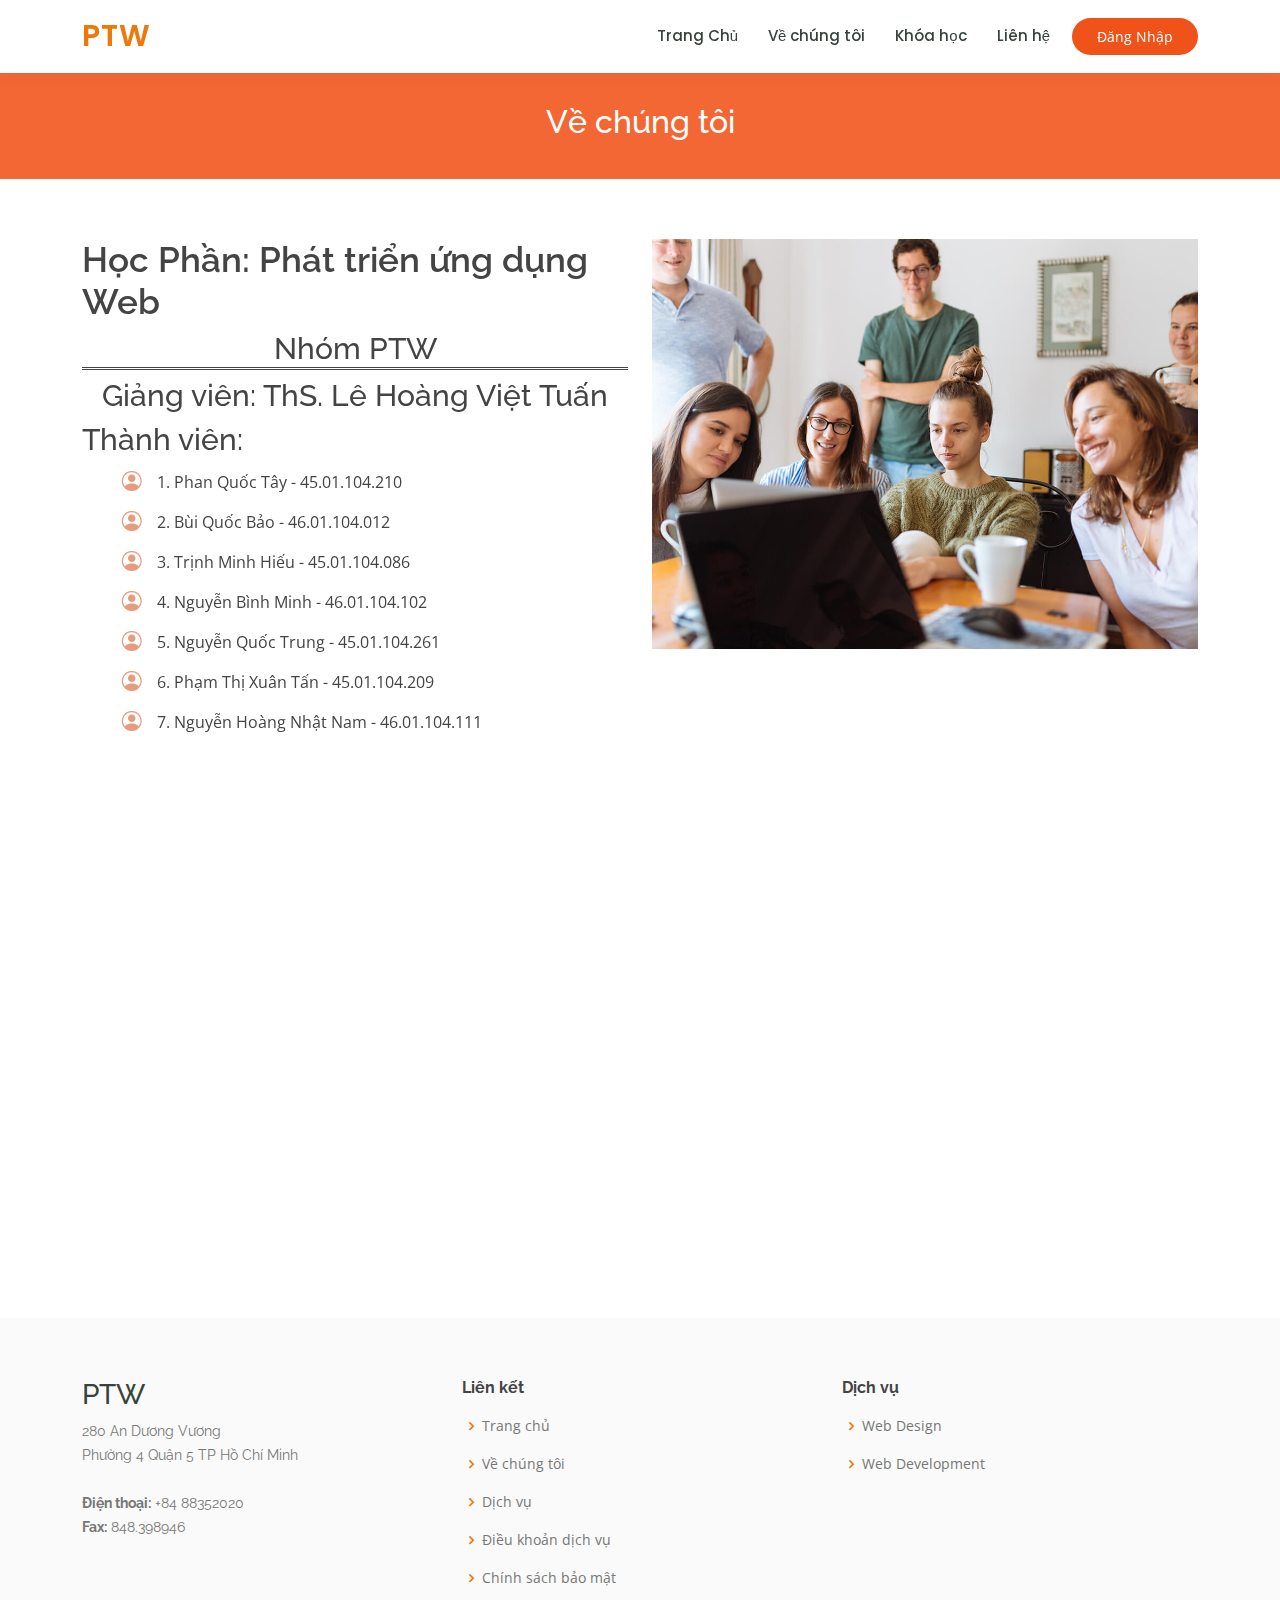
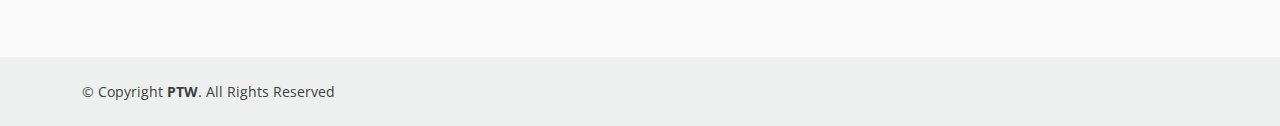
==== about.html @ c96e10dd "Tay commit" ====
<!DOCTYPE html>
<html lang="en">

<head>
  <meta charset="utf-8">
  <meta content="width=device-width, initial-scale=1.0" name="viewport">

  <title>Về chúng tôi</title>
  <meta content="" name="description">
  <meta content="" name="keywords">

  <!-- Favicons -->
  <link href="assets/img/favicon.ico" rel="icon">
  <link href="assets/img/apple-touch-icon.png" rel="apple-touch-icon">

  <!-- Google Fonts -->
  <link href="https://fonts.googleapis.com/css?family=Open+Sans:300,300i,400,400i,600,600i,700,700i|Raleway:300,300i,400,400i,500,500i,600,600i,700,700i|Poppins:300,300i,400,400i,500,500i,600,600i,700,700i" rel="stylesheet">

  <!-- Vendor CSS Files -->
  <link href="assets/vendor/animate.css/animate.min.css" rel="stylesheet">
  <link href="assets/vendor/aos/aos.css" rel="stylesheet">
  <link href="assets/vendor/bootstrap/css/bootstrap.min.css" rel="stylesheet">
  <link href="assets/vendor/bootstrap-icons/bootstrap-icons.css" rel="stylesheet">
  <link href="assets/vendor/boxicons/css/boxicons.min.css" rel="stylesheet">
  <link href="assets/vendor/remixicon/remixicon.css" rel="stylesheet">
  <link href="assets/vendor/swiper/swiper-bundle.min.css" rel="stylesheet">

  <link href="assets/css/style.css" rel="stylesheet">

</head>

<body>

  <!-- ======= Header ======= -->
  <header id="header" class="fixed-top">
    <div class="container d-flex align-items-center">

      <h1 class="logo me-auto"><a href="index.html">PTW</a></h1>
      <!-- <img src="./assets/img/favicon.ico" alt="logo"> -->
      <!-- Uncomment below if you prefer to use an image logo -->
      <!-- <a href="index.html" class="logo me-auto"><img src="assets/img/logo_nhom.JPG" alt="" class="img-fluid"></a> -->

      <nav id="navbar" class="navbar order-last order-lg-0">
        <ul>
          <li><a class="active" href="index.html">Trang Chủ</a></li>
          <li><a href="about.html">Về chúng tôi</a></li>
          <li><a href="courses.html">Khóa học</a></li>
          <!-- <li><a href="trainers.html">Trainers</a></li> -->
          <!-- <li><a href="events.html">Events</a></li> -->
          <!-- <li><a href="pricing.html">Pricing</a></li> -->

          <!-- <li class="dropdown"><a href="#"><span>Drop Down</span> <i class="bi bi-chevron-down"></i></a>
            <ul>
              <li><a href="#">Drop Down 1</a></li>
              <li class="dropdown"><a href="#"><span>Deep Drop Down</span> <i class="bi bi-chevron-right"></i></a>
                <ul>
                  <li><a href="#">Deep Drop Down 1</a></li>
                  <li><a href="#">Deep Drop Down 2</a></li>
                  <li><a href="#">Deep Drop Down 3</a></li>
                  <li><a href="#">Deep Drop Down 4</a></li>
                  <li><a href="#">Deep Drop Down 5</a></li>
                </ul>
              </li>
              <li><a href="#">Drop Down 2</a></li>
              <li><a href="#">Drop Down 3</a></li>
              <li><a href="#">Drop Down 4</a></li>
            </ul>
          </li> -->
          <li><a href="contact.html">Liên hệ</a></li>
        </ul>
        <i class="bi bi-list mobile-nav-toggle"></i>
      </nav><!-- .navbar -->

      <a href="courses.html" class="get-started-btn">Đăng Nhập</a>

    </div>
  </header><!-- End Header -->

  <main id="main">
    <!-- ======= Breadcrumbs ======= -->
    <div class="breadcrumbs" data-aos="fade-in">
      <div class="container">
        <h2>Về chúng tôi</h2>
        <p></p>
      </div>
    </div><!-- End Breadcrumbs -->

    <!-- ======= About Section ======= -->
    <section id="about" class="about">
      <div class="container" data-aos="fade-up">

        <div class="row">
          <div class="col-lg-6 order-1 order-lg-2" data-aos="fade-left" data-aos-delay="100">
            <img src="assets/img/about.jpg" class="img-fluid" alt="">
          </div>
          <div class="col-lg-6 pt-4 pt-lg-0 order-2 order-lg-1 content">
            <h3 style="font-size: 35px;">Học Phần: Phát triển ứng dụng Web</h3>
            <h2 style="font-size: 30px; text-align: center; border-bottom-style:double ;">Nhóm PTW</h2>
            <h2 style="font-size: 30px; text-align: center;">Giảng viên: ThS. Lê Hoàng Việt Tuấn</h2>
            
            <h2 style="font-size: 30px;">Thành viên:</h2>
            <ul>
              <li><a href="https://phanquoctay201.github.io/PQT-CV/#home"><i class="bi bi-person-circle" style="margin-left: 25px; padding: 15px;"></i></a>1. Phan Quốc Tây - 45.01.104.210 </li>
              <li><a href="https://phanquoctay201.github.io/CV_buiquocbao/"><i class="bi bi-person-circle" style="margin-left: 25px; padding: 15px;"></i></a>2. Bùi Quốc Bảo - 46.01.104.012 </li>
              <li><a href="#"><i class="bi bi-person-circle" style="margin-left: 25px; padding: 15px;"></i></a>3. Trịnh Minh Hiếu - 45.01.104.086 </li>
              <li><a href="https://phanquoctay201.github.io/CV_nguyenbinhminh/"><i class="bi bi-person-circle" style="margin-left: 25px; padding: 15px;"></i></a>4. Nguyễn Bình Minh - 46.01.104.102 </li>
              <li><a href="https://phanquoctay201.github.io/CV_nguyenquoctrung/"><i class="bi bi-person-circle" style="margin-left: 25px; padding: 15px;"></i></a>5. Nguyễn Quốc Trung - 45.01.104.261 </li>
              <li><a href="https://phanquoctay201.github.io/CV_phamthixuantan/"><i class="bi bi-person-circle" style="margin-left: 25px; padding: 15px;"></i></a>6. Phạm Thị Xuân Tấn - 45.01.104.209 </li>
              <li><a href="#"><i class="bi bi-person-circle" style="margin-left: 25px; padding: 15px;"></i></a>7. Nguyễn Hoàng Nhật Nam - 46.01.104.111 </li>
            </ul>
            <p>
            </p>

          </div>
        </div>

      </div>
    </section><!-- End About Section -->
    <section id="about" class="about">
      <div class="container" data-aos="fade-up">

        <div class="row">
          <div class="col-lg-6 order-1 order-lg-2" data-aos="fade-left" data-aos-delay="100">
            <img src="assets/img/PTW_about.jpg" class="img-fluid" alt="">
          </div>
          <div class="col-lg-6 pt-4 pt-lg-0 order-2 order-lg-1 content">
            <h3>Lí do ra đời trang web học lập trình PTW</h3>
            <p class="fst-italic">
              Trong khoảng thời gian bùng dịch COVID-19, nhiều cơ sở học đã phải tạm dừng học trực tiếp, vì thế chúng tôi mong muốn tạo một trang web học lập trình cho mọi người có thể học mọi lúc mọi nơi.
            </p>
            <ul>
              <li><i class="bi bi-check-circle"></i> Trang web có giao diện thân thiện, dễ sử dụng.</li>
              <li><i class="bi bi-check-circle"></i> Có các khóa học lập trình từ cơ bản đến nâng cao với bài giảng và bài tập đi kèm để đễ dàng tiếp thu.</li>
              <li><i class="bi bi-check-circle"></i> Người dùng có thể học mọi lúc mọi nơi, trên mọi thiết bị.</li>
            </ul>
            <p>
              PTW vẫn đang trong quá trình phát triển, luôn mong muốn nhận được những ý kiến đóng góp của mọi người để hoàn thiện và phát triển hơn trong tương lai.
            </p>

          </div>
        </div>

      </div>
    </section><!-- End About Section -->

    <!-- ======= Counts Section ======= -->
    <!-- <section id="counts" class="counts section-bg">
      <div class="container">

        <div class="row counters">

          <div class="col-lg-4 col-6 text-center">
            <span data-purecounter-start="0" data-purecounter-end="275" data-purecounter-duration="1" class="purecounter"></span>
            <p>Học viên</p>
          </div>

          <div class="col-lg-4 col-6 text-center">
            <span data-purecounter-start="0" data-purecounter-end="3" data-purecounter-duration="1" class="purecounter"></span>
            <p>Bài học</p>
          </div> -->

          <!-- <div class="col-lg-3 col-6 text-center">
            <span data-purecounter-start="0" data-purecounter-end="42" data-purecounter-duration="1" class="purecounter"></span>
            <p>Events</p>
          </div> -->

          <!-- <div class="col-lg-4 col-6 text-center">
            <span data-purecounter-start="0" data-purecounter-end="5" data-purecounter-duration="1" class="purecounter"></span>
            <p>
              Giảng viên
            </p>
          </div>

        </div>

      </div> -->
    </section><!-- End Counts Section -->

    <!-- ======= Testimonials Section ======= -->
    <!-- <section id="testimonials" class="testimonials">
      <div class="container" data-aos="fade-up">

        <div class="section-title">
          <h2>PTW Team</h2>
          <p>Các thành viên</p>
        </div>

        <div class="testimonials-slider swiper" data-aos="fade-up" data-aos-delay="100">
          <div class="swiper-wrapper">

            <div class="swiper-slide">
              <div class="testimonial-wrap">
                <div class="testimonial-item">
                  <img src="assets/img/testimonials/testimonials-1.jpg" class="testimonial-img" alt="">
                  <h3>Saul Goodman</h3>
                  <h4>Ceo &amp; Founder</h4>
                  <p>
                    <i class="bx bxs-quote-alt-left quote-icon-left"></i>
                    Proin iaculis purus consequat sem cure digni ssim donec porttitora entum suscipit rhoncus. Accusantium quam, ultricies eget id, aliquam eget nibh et. Maecen aliquam, risus at semper.
                    <i class="bx bxs-quote-alt-right quote-icon-right"></i>
                  </p>
                </div>
              </div>
            </div>End testimonial item

            <div class="swiper-slide">
              <div class="testimonial-wrap">
                <div class="testimonial-item">
                  <img src="assets/img/testimonials/testimonials-2.jpg" class="testimonial-img" alt="">
                  <h3>Sara Wilsson</h3>
                  <h4>Designer</h4>
                  <p>
                    <i class="bx bxs-quote-alt-left quote-icon-left"></i>
                    Export tempor illum tamen malis malis eram quae irure esse labore quem cillum quid cillum eram malis quorum velit fore eram velit sunt aliqua noster fugiat irure amet legam anim culpa.
                    <i class="bx bxs-quote-alt-right quote-icon-right"></i>
                  </p>
                </div>
              </div>
            </div> End testimonial item -->

            <!-- <div class="swiper-slide">
              <div class="testimonial-wrap">
                <div class="testimonial-item">
                  <img src="assets/img/testimonials/testimonials-3.jpg" class="testimonial-img" alt="">
                  <h3>Jena Karlis</h3>
                  <h4>Store Owner</h4>
                  <p>
                    <i class="bx bxs-quote-alt-left quote-icon-left"></i>
                    Enim nisi quem export duis labore cillum quae magna enim sint quorum nulla quem veniam duis minim tempor labore quem eram duis noster aute amet eram fore quis sint minim.
                    <i class="bx bxs-quote-alt-right quote-icon-right"></i>
                  </p>
                </div>
              </div>
            </div>End testimonial item -->

            <!-- <div class="swiper-slide">
              <div class="testimonial-wrap">
                <div class="testimonial-item">
                  <img src="assets/img/testimonials/testimonials-4.jpg" class="testimonial-img" alt="">
                  <h3>Matt Brandon</h3>
                  <h4>Freelancer</h4>
                  <p>
                    <i class="bx bxs-quote-alt-left quote-icon-left"></i>
                    Fugiat enim eram quae cillum dolore dolor amet nulla culpa multos export minim fugiat minim velit minim dolor enim duis veniam ipsum anim magna sunt elit fore quem dolore labore illum veniam.
                    <i class="bx bxs-quote-alt-right quote-icon-right"></i>
                  </p>
                </div>
              </div>
            </div>End testimonial item -->

            <!-- <div class="swiper-slide">
              <div class="testimonial-wrap">
                <div class="testimonial-item">
                  <img src="assets/img/testimonials/testimonials-5.jpg" class="testimonial-img" alt="">
                  <h3>John Larson</h3>
                  <h4>Entrepreneur</h4>
                  <p>
                    <i class="bx bxs-quote-alt-left quote-icon-left"></i>
                    Quis quorum aliqua sint quem legam fore sunt eram irure aliqua veniam tempor noster veniam enim culpa labore duis sunt culpa nulla illum cillum fugiat legam esse veniam culpa fore nisi cillum quid.
                    <i class="bx bxs-quote-alt-right quote-icon-right"></i>
                  </p>
                </div>
              </div>
            </div>End testimonial item -->

          <!-- </div>
          <div class="swiper-pagination"></div>
        </div>

      </div>
    </section>End Testimonials Section  -->

  </main><!-- End #main -->

  <!-- ======= Footer ======= -->
  <footer id="footer">

    <div class="footer-top">
      <div class="container">
        <div class="row">

          <div class="col-lg-4 col-md-6 footer-contact">
            <h3>PTW</h3>
            <p>
              280 An Dương Vương <br>
              Phường 4 Quận 5 TP Hồ Chí Minh<br>
              <!-- United States <br><br> -->
              <br>
              <strong>Điện thoại:</strong> +84 88352020<br>
              <strong>Fax:</strong> 848.398946<br>
            </p>
          </div>

          <div class="col-lg-4 col-md-6 footer-links">
            <h4>Liên kết</h4>
            <ul>
              <li><i class="bx bx-chevron-right"></i> <a href="#">Trang chủ</a></li>
              <li><i class="bx bx-chevron-right"></i> <a href="#">Về chúng tôi</a></li>
              <li><i class="bx bx-chevron-right"></i> <a href="#">Dịch vụ</a></li>
              <li><i class="bx bx-chevron-right"></i> <a href="#">Điều khoản dịch vụ</a></li>
              <li><i class="bx bx-chevron-right"></i> <a href="#">Chính sách bảo mật</a></li>
            </ul>
          </div>

          <div class="col-lg-4 col-md-6 footer-links">
            <h4>Dịch vụ</h4>
            <ul>
              <li><i class="bx bx-chevron-right"></i> <a href="#">Web Design</a></li>
              <li><i class="bx bx-chevron-right"></i> <a href="#">Web Development</a></li>
            </ul>
          </div>

        </div>
      </div>
    </div>

    <div class="container d-md-flex py-4">

      <div class="me-md-auto text-center text-md-start">
        <div class="copyright">
          &copy; Copyright <strong><span>PTW</span></strong>. All Rights Reserved
        </div>
        
      </div>
      <!-- <div class="footer-personal-link">
        <a href="https://phanquoctay201.github.io/PQT-CV/#home" class="personal-image" target="blank"><img src="./assets/img/avatar/avatar_pqt.jpg" alt="avatar_1"></a>
        <a href="#link github CV" class="personal-image" target="blank"><img src="./assets/img/avatar/" alt="avatar_2"></a>
        <a href="#link github CV" class="personal-image" target="blank"><img src="./assets/img/avatar/" alt="avatar_3"></a>
        <a href="#link github CV" class="personal-image" target="blank"><img src="./assets/img/avatar/" alt="avatar_4"></a>
        <a href="#link github CV" class="personal-image" target="blank"><img src="./assets/img/avatar/" alt="avatar_5"></a>
      </div> -->
    </div>
    
  </footer><!-- End Footer -->

  <div id="preloader"></div>
  <a href="#" class="back-to-top d-flex align-items-center justify-content-center"><i class="bi bi-arrow-up-short"></i></a>

  <!-- Vendor JS Files -->
  <script src="assets/vendor/purecounter/purecounter.js"></script>
  <script src="assets/vendor/aos/aos.js"></script>
  <script src="assets/vendor/bootstrap/js/bootstrap.bundle.min.js"></script>
  <script src="assets/vendor/swiper/swiper-bundle.min.js"></script>
  <script src="assets/vendor/php-email-form/validate.js"></script>

  <!-- Template Main JS File -->
  <script src="assets/js/main.js"></script>

</body>

</html>
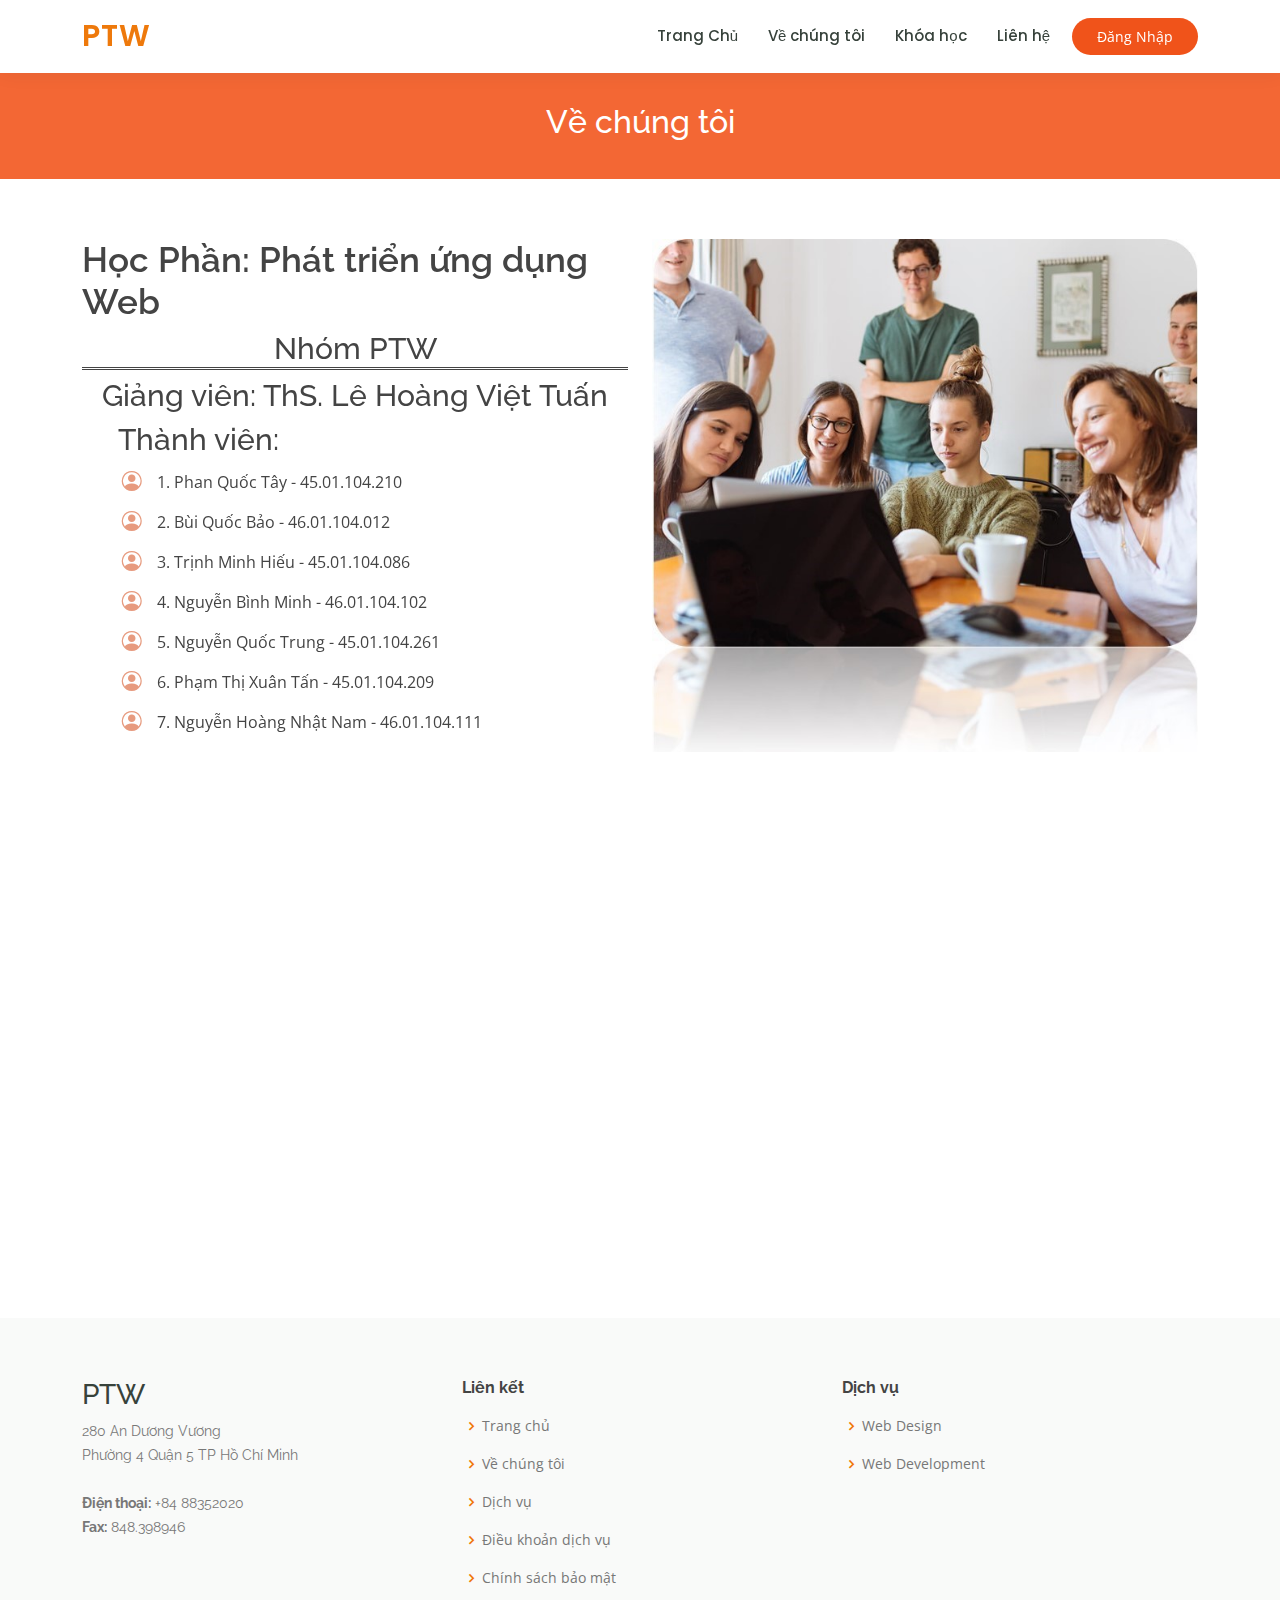
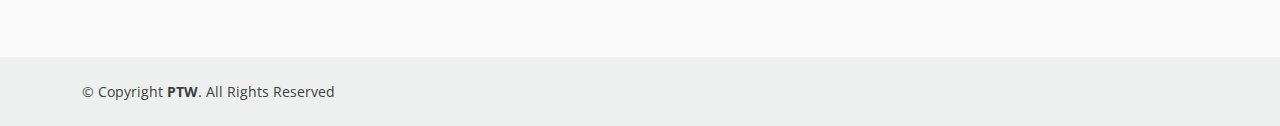
==== commit 52a7f9ee: "fix" ====
--- a/about.html
+++ b/about.html
@@ -98,7 +98,7 @@
             <h2 style="font-size: 30px; text-align: center; border-bottom-style:double ;">Nhóm PTW</h2>
             <h2 style="font-size: 30px; text-align: center;">Giảng viên: ThS. Lê Hoàng Việt Tuấn</h2>
             
-            <h2 style="font-size: 30px;">Thành viên:</h2>
+            <h2 style="font-size: 30px;">&emsp;&nbsp;Thành viên:</h2>
             <ul>
               <li><a href="https://phanquoctay201.github.io/PQT-CV/#home"><i class="bi bi-person-circle" style="margin-left: 25px; padding: 15px;"></i></a>1. Phan Quốc Tây - 45.01.104.210 </li>
               <li><a href="https://phanquoctay201.github.io/CV_buiquocbao/"><i class="bi bi-person-circle" style="margin-left: 25px; padding: 15px;"></i></a>2. Bùi Quốc Bảo - 46.01.104.012 </li>
@@ -143,132 +143,7 @@
       </div>
     </section><!-- End About Section -->
 
-    <!-- ======= Counts Section ======= -->
-    <!-- <section id="counts" class="counts section-bg">
-      <div class="container">
-
-        <div class="row counters">
-
-          <div class="col-lg-4 col-6 text-center">
-            <span data-purecounter-start="0" data-purecounter-end="275" data-purecounter-duration="1" class="purecounter"></span>
-            <p>Học viên</p>
-          </div>
-
-          <div class="col-lg-4 col-6 text-center">
-            <span data-purecounter-start="0" data-purecounter-end="3" data-purecounter-duration="1" class="purecounter"></span>
-            <p>Bài học</p>
-          </div> -->
-
-          <!-- <div class="col-lg-3 col-6 text-center">
-            <span data-purecounter-start="0" data-purecounter-end="42" data-purecounter-duration="1" class="purecounter"></span>
-            <p>Events</p>
-          </div> -->
-
-          <!-- <div class="col-lg-4 col-6 text-center">
-            <span data-purecounter-start="0" data-purecounter-end="5" data-purecounter-duration="1" class="purecounter"></span>
-            <p>
-              Giảng viên
-            </p>
-          </div>
-
-        </div>
-
-      </div> -->
-    </section><!-- End Counts Section -->
-
-    <!-- ======= Testimonials Section ======= -->
-    <!-- <section id="testimonials" class="testimonials">
-      <div class="container" data-aos="fade-up">
-
-        <div class="section-title">
-          <h2>PTW Team</h2>
-          <p>Các thành viên</p>
-        </div>
-
-        <div class="testimonials-slider swiper" data-aos="fade-up" data-aos-delay="100">
-          <div class="swiper-wrapper">
-
-            <div class="swiper-slide">
-              <div class="testimonial-wrap">
-                <div class="testimonial-item">
-                  <img src="assets/img/testimonials/testimonials-1.jpg" class="testimonial-img" alt="">
-                  <h3>Saul Goodman</h3>
-                  <h4>Ceo &amp; Founder</h4>
-                  <p>
-                    <i class="bx bxs-quote-alt-left quote-icon-left"></i>
-                    Proin iaculis purus consequat sem cure digni ssim donec porttitora entum suscipit rhoncus. Accusantium quam, ultricies eget id, aliquam eget nibh et. Maecen aliquam, risus at semper.
-                    <i class="bx bxs-quote-alt-right quote-icon-right"></i>
-                  </p>
-                </div>
-              </div>
-            </div>End testimonial item
-
-            <div class="swiper-slide">
-              <div class="testimonial-wrap">
-                <div class="testimonial-item">
-                  <img src="assets/img/testimonials/testimonials-2.jpg" class="testimonial-img" alt="">
-                  <h3>Sara Wilsson</h3>
-                  <h4>Designer</h4>
-                  <p>
-                    <i class="bx bxs-quote-alt-left quote-icon-left"></i>
-                    Export tempor illum tamen malis malis eram quae irure esse labore quem cillum quid cillum eram malis quorum velit fore eram velit sunt aliqua noster fugiat irure amet legam anim culpa.
-                    <i class="bx bxs-quote-alt-right quote-icon-right"></i>
-                  </p>
-                </div>
-              </div>
-            </div> End testimonial item -->
-
-            <!-- <div class="swiper-slide">
-              <div class="testimonial-wrap">
-                <div class="testimonial-item">
-                  <img src="assets/img/testimonials/testimonials-3.jpg" class="testimonial-img" alt="">
-                  <h3>Jena Karlis</h3>
-                  <h4>Store Owner</h4>
-                  <p>
-                    <i class="bx bxs-quote-alt-left quote-icon-left"></i>
-                    Enim nisi quem export duis labore cillum quae magna enim sint quorum nulla quem veniam duis minim tempor labore quem eram duis noster aute amet eram fore quis sint minim.
-                    <i class="bx bxs-quote-alt-right quote-icon-right"></i>
-                  </p>
-                </div>
-              </div>
-            </div>End testimonial item -->
-
-            <!-- <div class="swiper-slide">
-              <div class="testimonial-wrap">
-                <div class="testimonial-item">
-                  <img src="assets/img/testimonials/testimonials-4.jpg" class="testimonial-img" alt="">
-                  <h3>Matt Brandon</h3>
-                  <h4>Freelancer</h4>
-                  <p>
-                    <i class="bx bxs-quote-alt-left quote-icon-left"></i>
-                    Fugiat enim eram quae cillum dolore dolor amet nulla culpa multos export minim fugiat minim velit minim dolor enim duis veniam ipsum anim magna sunt elit fore quem dolore labore illum veniam.
-                    <i class="bx bxs-quote-alt-right quote-icon-right"></i>
-                  </p>
-                </div>
-              </div>
-            </div>End testimonial item -->
-
-            <!-- <div class="swiper-slide">
-              <div class="testimonial-wrap">
-                <div class="testimonial-item">
-                  <img src="assets/img/testimonials/testimonials-5.jpg" class="testimonial-img" alt="">
-                  <h3>John Larson</h3>
-                  <h4>Entrepreneur</h4>
-                  <p>
-                    <i class="bx bxs-quote-alt-left quote-icon-left"></i>
-                    Quis quorum aliqua sint quem legam fore sunt eram irure aliqua veniam tempor noster veniam enim culpa labore duis sunt culpa nulla illum cillum fugiat legam esse veniam culpa fore nisi cillum quid.
-                    <i class="bx bxs-quote-alt-right quote-icon-right"></i>
-                  </p>
-                </div>
-              </div>
-            </div>End testimonial item -->
-
-          <!-- </div>
-          <div class="swiper-pagination"></div>
-        </div>
-
-      </div>
-    </section>End Testimonials Section  -->
+   
 
   </main><!-- End #main -->
 
@@ -322,13 +197,7 @@
         </div>
         
       </div>
-      <!-- <div class="footer-personal-link">
-        <a href="https://phanquoctay201.github.io/PQT-CV/#home" class="personal-image" target="blank"><img src="./assets/img/avatar/avatar_pqt.jpg" alt="avatar_1"></a>
-        <a href="#link github CV" class="personal-image" target="blank"><img src="./assets/img/avatar/" alt="avatar_2"></a>
-        <a href="#link github CV" class="personal-image" target="blank"><img src="./assets/img/avatar/" alt="avatar_3"></a>
-        <a href="#link github CV" class="personal-image" target="blank"><img src="./assets/img/avatar/" alt="avatar_4"></a>
-        <a href="#link github CV" class="personal-image" target="blank"><img src="./assets/img/avatar/" alt="avatar_5"></a>
-      </div> -->
+      
     </div>
     
   </footer><!-- End Footer -->
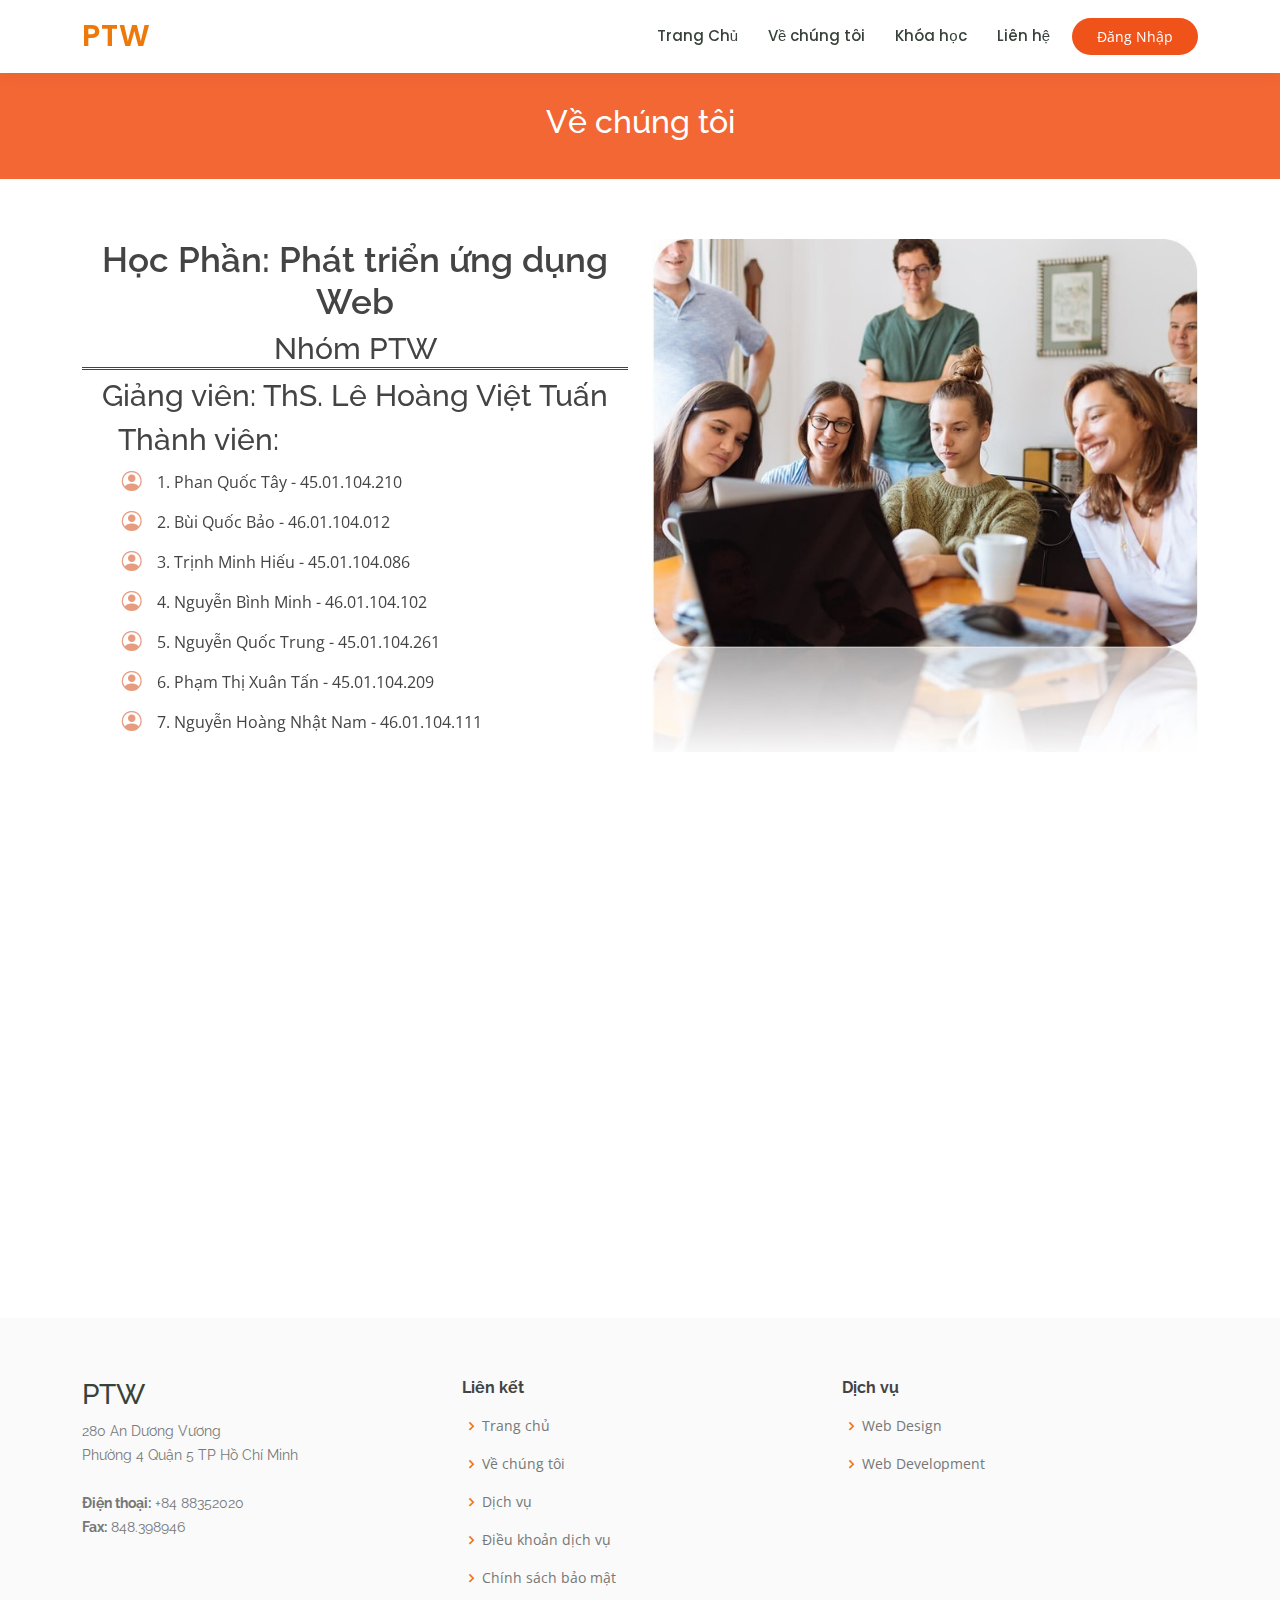
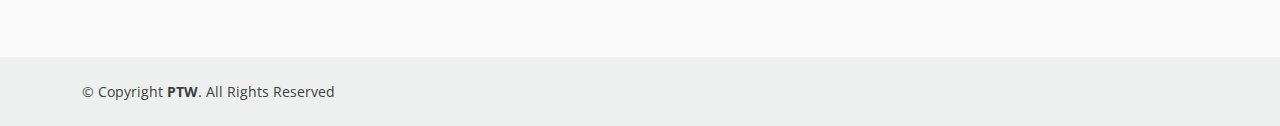
==== commit 6c678aa2: "fix" ====
--- a/about.html
+++ b/about.html
@@ -94,7 +94,7 @@
             <img src="assets/img/about.jpg" class="img-fluid" alt="">
           </div>
           <div class="col-lg-6 pt-4 pt-lg-0 order-2 order-lg-1 content">
-            <h3 style="font-size: 35px;">Học Phần: Phát triển ứng dụng Web</h3>
+            <h3 style="font-size: 35px; text-align: center;">Học Phần: Phát triển ứng dụng Web</h3>
             <h2 style="font-size: 30px; text-align: center; border-bottom-style:double ;">Nhóm PTW</h2>
             <h2 style="font-size: 30px; text-align: center;">Giảng viên: ThS. Lê Hoàng Việt Tuấn</h2>
             
